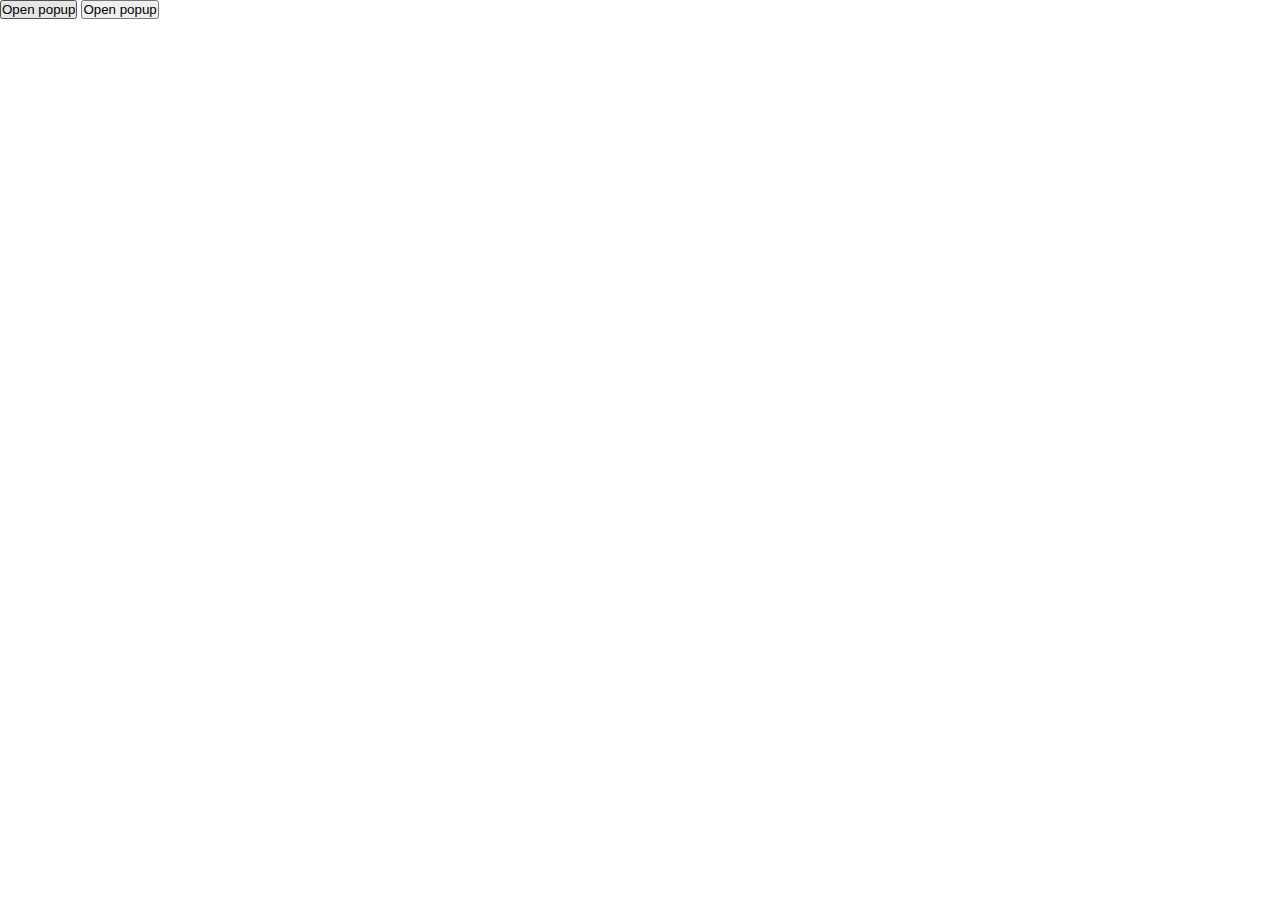
==== index.html @ 81e7e991 "Added directive for modal dialog" ====
﻿<!DOCTYPE html>
<html xmlns="http://www.w3.org/1999/xhtml">
<head>
    <title></title>
    <link rel="stylesheet" href="Content/main.css" />
    <script src="Scripts/angular.js"></script>
    <!--Remove-->
    <script src="Scripts/underscore.js"></script>
    <script src="App/app.js"></script>
    <script src="App/Controllers/TestController.js"></script>
    <script src="App/Modules/Dialog/DialogProvider.js"></script>
    <script src="App/Modules/Modal/ConfirmPopup.js"></script>
</head>
<body data-ng-app="TestApp" data-ng-controller="TestController">
    <button data-ng-click="togglePopup();">Open popup</button>
    <confirm-popup is-popup-opened="popup" options="confirmOptions"></confirm-popup>
    
    <button data-ng-click="togglePopup2();">Open popup</button>
    <confirm-popup is-popup-opened="popup2" options="confirmOptions"></confirm-popup>
</body>
</html>
---- Content/main.css ----
﻿* {
    margin: 0;
    padding: 0;
    box-sizing: border-box;
}

.modal {
    position: fixed;
    min-width: 400px;
    min-height: 150px;
    left: 50%;
    top: 50%;
    z-index: 2000;
    -webkit-transform: translate(-50%, -50%);
    -moz-transform: translate(-50%, -50%);
    -ms-transform: translate(-50%, -50%);
    -o-transform: translate(-50%, -50%);
    transform: translate(-50%, -50%);
    background: none repeat scroll 0 0 #FFFFFF;
}

.modal h1 {
    background: none repeat scroll 0 0 #444444;
    color: white;
    padding: 1rem;
    margin: 0;
}

.modal p {
    padding: 1rem;
}

.modal button {
    float: right;
    padding: 0.25rem;
    min-width: 70px;
    margin: 0 1rem 1rem 0;
}

.overlay {
    position: absolute;
    top: 0;
    left: 0;
    width: 100%;
    height: 100%;
    z-index: 1000;
    opacity: .5;
    background: black;
}

.hide {
    display: none;
}
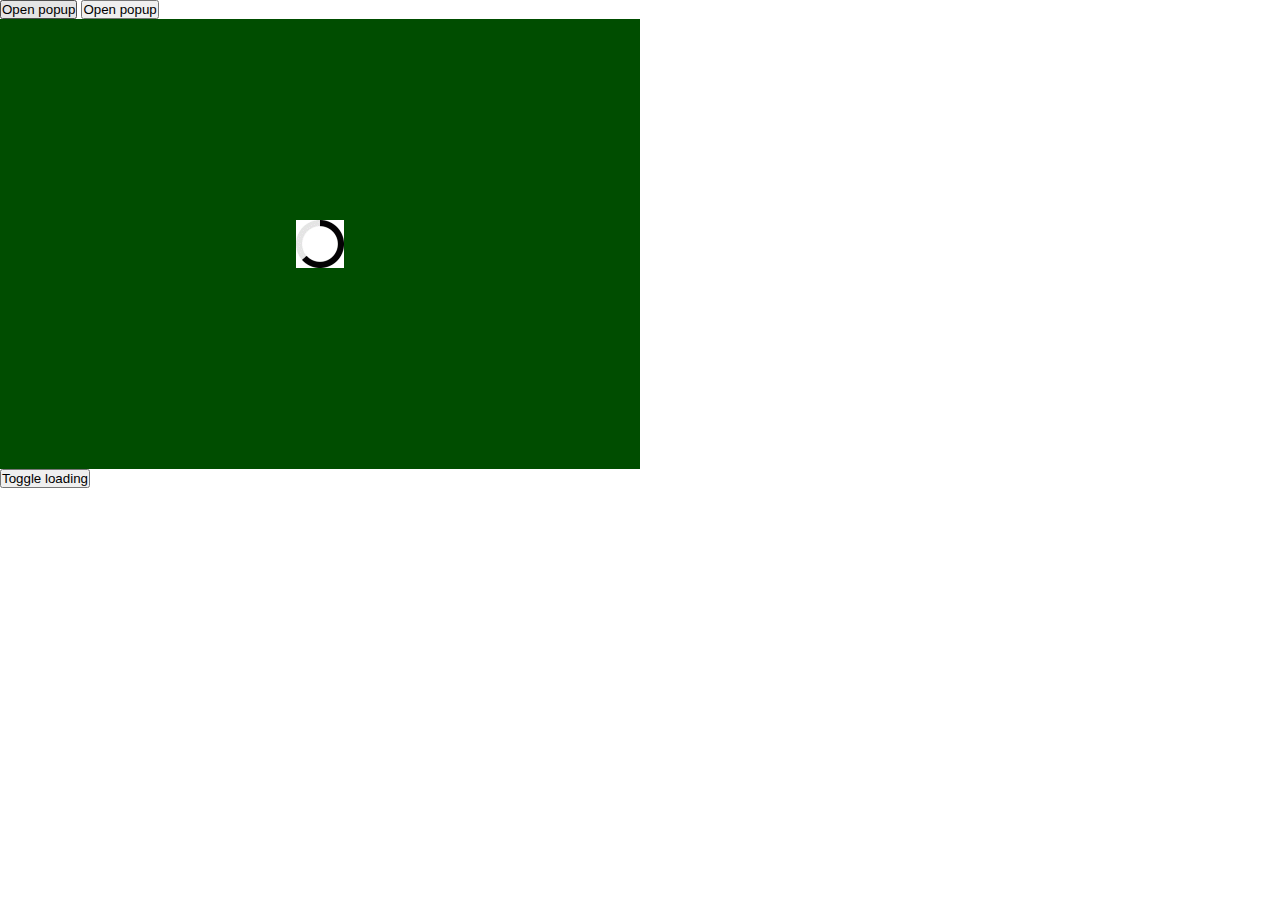
==== commit c7b63921: "Added loading indicator. Refactor solution structure." ====
--- a/index.html
+++ b/index.html
@@ -2,20 +2,31 @@
 <html xmlns="http://www.w3.org/1999/xhtml">
 <head>
     <title></title>
-    <link rel="stylesheet" href="Content/main.css" />
-    <script src="Scripts/angular.js"></script>
-    <!--Remove-->
-    <script src="Scripts/underscore.js"></script>
-    <script src="App/app.js"></script>
-    <script src="App/Controllers/TestController.js"></script>
-    <script src="App/Modules/Dialog/DialogProvider.js"></script>
-    <script src="App/Modules/Modal/ConfirmPopup.js"></script>
+    <link rel="stylesheet" href="css/main.css" />
+    <link rel="stylesheet" href="js/modules/loadingindicator/styles.css" />
+
+    <script src="lib/angular/angular.js"></script>
+    <script src="lib/underscore/underscore.js"></script>
+    <script src="js/app.js"></script>
+    <script src="js/controllers/TestController.js"></script>
+    <script src="js/controllers/LoadingIndicatorController.js"></script>
+
+
+
+    <script src="js/modules/dialog/DialogProvider.js"></script>
+    <script src="js/modules/modal/ConfirmPopup.js"></script>
+    <script src="js/modules/loadingindicator/directives.js"></script>
 </head>
-<body data-ng-app="TestApp" data-ng-controller="TestController">
-    <button data-ng-click="togglePopup();">Open popup</button>
-    <confirm-popup is-popup-opened="popup" options="confirmOptions"></confirm-popup>
-    
-    <button data-ng-click="togglePopup2();">Open popup</button>
-    <confirm-popup is-popup-opened="popup2" options="confirmOptions"></confirm-popup>
+<body data-ng-app="poc" data-ng-controller="LoadingIndicatorController">
+    <div data-ng-controller="TestController">
+        <button data-ng-click="togglePopup();">Open popup</button>
+        <confirm-popup is-popup-opened="popup" options="confirmOptions"></confirm-popup>
+
+        <button data-ng-click="togglePopup2();">Open popup</button>
+        <confirm-popup is-popup-opened="popup2" options="confirmOptions"></confirm-popup>
+    </div>
+
+        <div class="box" data-loading-indicator="loading"></div>
+        <button data-ng-click="loading = !loading;">Toggle loading</button>
 </body>
 </html>
--- a/css/main.css
+++ b/css/main.css
@@ -0,0 +1,69 @@
+﻿* {
+    margin: 0;
+    padding: 0;
+    box-sizing: border-box;
+}
+
+
+body, html { 
+    height: 100%;
+    width: 100%;
+    padding: 0;
+    margin: 0;
+}
+
+.modal {
+    position: fixed;
+    min-width: 400px;
+    min-height: 150px;
+    left: 50%;
+    top: 50%;
+    z-index: 2000;
+    -webkit-transform: translate(-50%, -50%);
+    -moz-transform: translate(-50%, -50%);
+    -ms-transform: translate(-50%, -50%);
+    -o-transform: translate(-50%, -50%);
+    transform: translate(-50%, -50%);
+    background: none repeat scroll 0 0 #FFFFFF;
+}
+
+.modal h1 {
+    background: none repeat scroll 0 0 #444444;
+    color: white;
+    padding: 1rem;
+    margin: 0;
+}
+
+.modal p {
+    padding: 1rem;
+}
+
+.modal button {
+    float: right;
+    padding: 0.25rem;
+    min-width: 70px;
+    margin: 0 1rem 1rem 0;
+}
+
+.overlay {
+    position: absolute;
+    top: 0;
+    left: 0;
+    width: 100%;
+    height: 100%;
+    z-index: 1000;
+    opacity: .5;
+    background: black;
+}
+
+.hide {
+    display: none;
+}
+
+
+
+.box {
+    width: 50%;
+    height: 50%;
+    background: green;
+}
--- a/js/modules/loadingindicator/styles.css
+++ b/js/modules/loadingindicator/styles.css
@@ -0,0 +1,23 @@
+.loading-indicator {
+	position: absolute;
+	background-color: rgba(0,0,0,0.4);
+	top: 0;
+	right: 0;
+	bottom: 0;
+	left: 0;
+}
+
+.loading-indicator .spinner {
+	position: absolute;
+	background: url('/img/loadingspinner.gif');
+	height: 48px;
+	width: 48px;
+	top: 50%;
+	left: 50%;
+
+	-webkit-transform: translate(-50%, -50%);
+	-moz-transform: translate(-50%, -50%);
+	-ms-transform: translate(-50%, -50%);
+	-o-transform: translate(-50%, -50%);
+	transform: translate(-50%, -50%);
+}